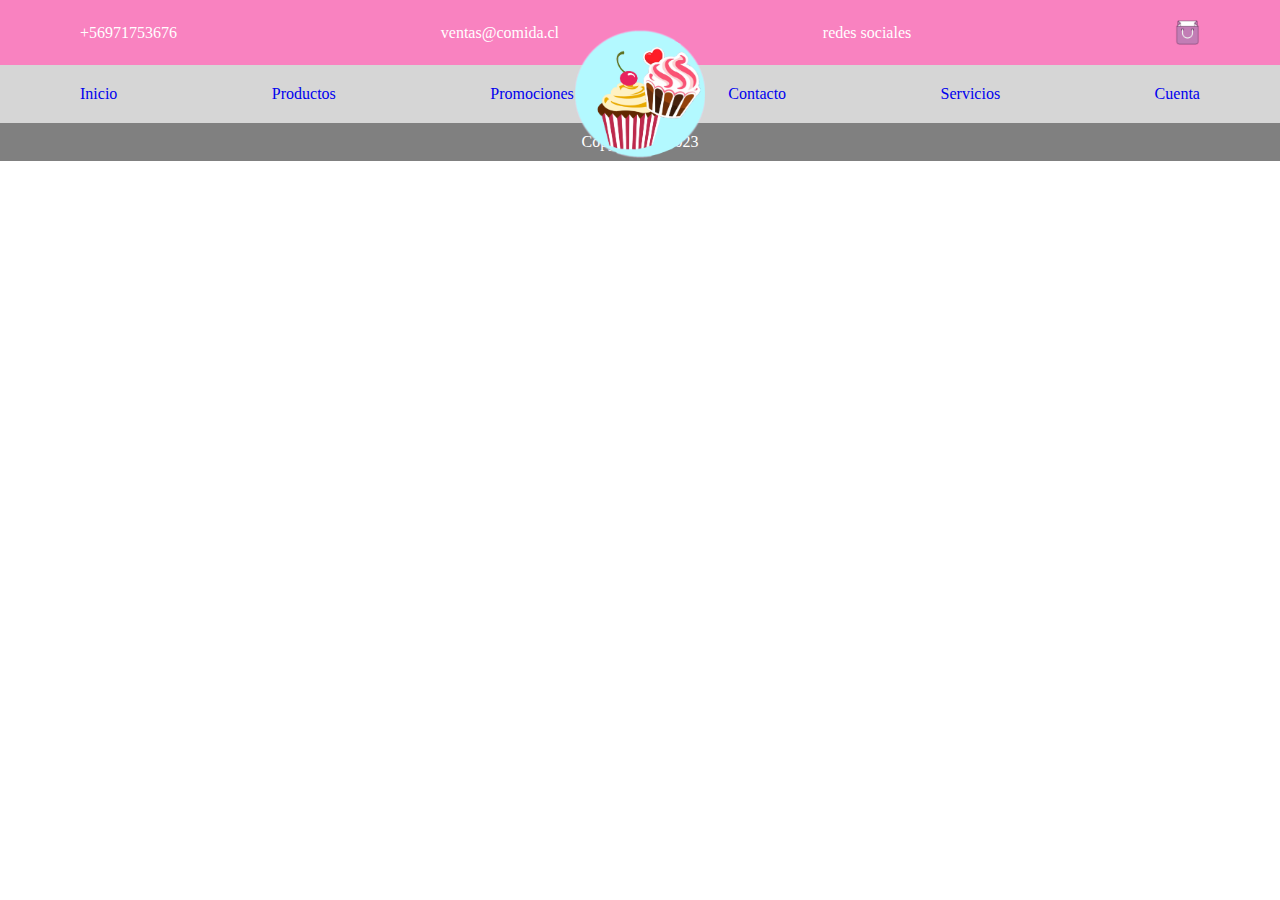
==== pages/contacto.html @ 4459b85d "prueba" ====
<!DOCTYPE html>
<html lang="en">
<head>
    <meta charset="UTF-8">
    <meta http-equiv="X-UA-Compatible" content="IE=edge">
    <meta name="viewport" content="width=device-width, initial-scale=1.0">
    <title>Document</title>
    <link rel="stylesheet" href="/css/style.css">
    <link rel="shortcut icon" href="/images/faviconcaramel.png">
    <style>
        @import url('https://fonts.googleapis.com/css2?family=Caramel&display=swap');
    </style>
</head>
<body>

    <div class="navbar">
        <a href="#">+56971753676</a>
        <a href="#">ventas@comida.cl</a>
        <a href="#">redes sociales</a>
        <img src="/images/carro.png" style="width: 25px;" alt="">
    </div>
    

    <div class="navbar2">
        <a href="/index.html">Inicio</a>
        <a href="/pages/productos.html">Productos</a>
        <a href="#">Promociones</a>
        <img class="logo" src="/images/imagenlogo.png" alt="">
        <a href="/pages/contacto.html">Contacto</a>
        <a href="/pages/servicios.html">Servicios</a>
        <a href="/pages/cuenta.html">Cuenta</a>
    </div>
   


      
    <footer>
        <p>Copyright &copy; 2023</p>
      </footer>

</body>
</html>
---- css/style.css ----
@import url('https://fonts.googleapis.com/css2?family=Caramel&display=swap');



* {
    margin: 0;
    padding: 0;
    box-sizing: border-box;
}



a:link, a:visited, a:active {
    text-decoration:none;
}

h1 {
    font-family: 'Caramel', cursive;
    font-size: 50px;
    color: rgb(0, 0, 0);
    text-align: center;
    position: absolute;
    transform: translate(-50%, -50%);
    animation: alternate;
}

.navbar {
    display: flex;
    justify-content: space-between;
    align-items: center;
    padding: 20px 80px;
    background-color: rgb(249, 130, 192);
    color: #fff;
  }

.navbar2 {
    position: relative;
    display: flex;
    justify-content: space-between;
    align-items: center;
    padding: 20px 80px;
    background-color: rgb(214, 214, 214);
    color: #fff;
  }

.navbar a {
    color: #fff;
    margin-right: 10px;
  }

.navbar a2 {
    color: #fff;
    margin-right: 10px;
  }

.logo {
    position: absolute;
    width: 130px;
    top: 50%;
    left: 50%;
    transform: translate(-50%, -50%);
    z-index: 1;
  }

.banner {
    background-size:cover;
    background-repeat: no-repeat;
    background-position: center;
    width: 100%;
  }

.div-productos {
    width: 25%;
    display: inline-block;
    text-align: center;
    padding: 20px;
  }
.imagen-producto {
    width: 40%;
    border: 1px solid black;
    margin: 2%;
  }


footer {
    background-color: gray;
    color: white;
    text-align: center;
    padding: 10px;
    bottom: 0;
    width: 100%;
  }

.login {
  width: 500px;
  margin: 0 auto;
  text-align: center;

}

h2 {
  margin-top: 50px;
  }


form {
    margin-top: 50px;
    display: inline-block;
    text-align: left;
    padding: 40px;
    border: 1px solid #ccc;
    border-radius: 10px;
    box-shadow: 2px 2px 10px #ccc;
  }
  input[type="text"],
  input[type="password"] {
    width: 100%;
    padding: 10px;
    margin-bottom: 20px;
    border: 1px solid #ccc;
    border-radius: 5px;
  }
  input[type="submit"] {
    padding: 10px 20px;
    border-radius: 5px;
    background-color: #4CAF50;
    color: white;
    border: none;
    cursor: pointer;
  }
  input[type="submit"]:hover {
    background-color: #3e8e41;
  }

  /* CSS Tablet */
  @media screen and (max-width:1023px) {
    /* Agregar CSS para cambiar cuando baje desde 1023 */
  }

  /* CSS Celular */
  @media screen and (max-width:767px) {
    /* Agregar CSS para cambiar cuando baje desde 767 */
  }
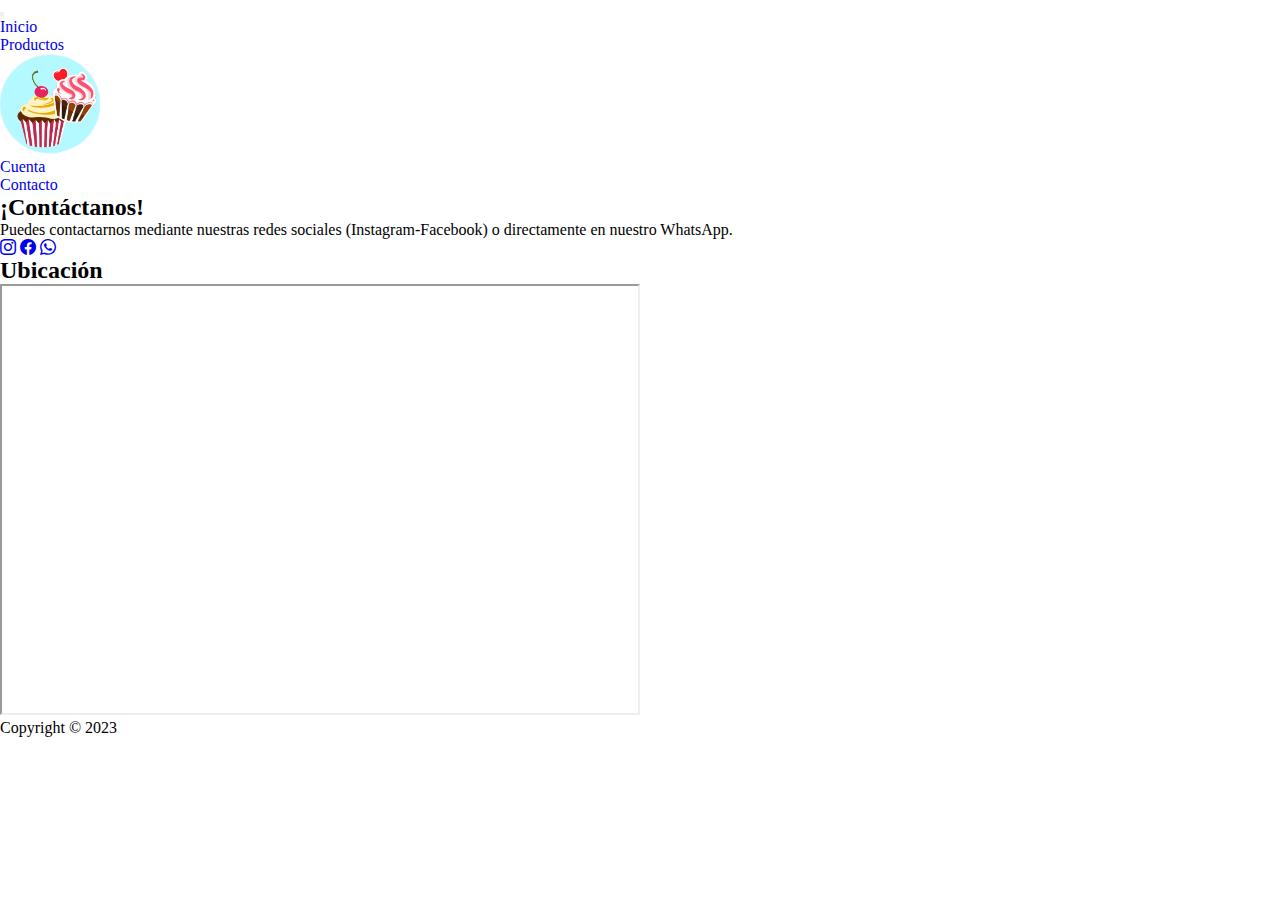
==== commit 23fa9124: "primera version" ====
--- a/pages/contacto.html
+++ b/pages/contacto.html
@@ -1,36 +1,66 @@
 <!DOCTYPE html>
-<html lang="en">
+<html lang="es">
 <head>
     <meta charset="UTF-8">
     <meta http-equiv="X-UA-Compatible" content="IE=edge">
     <meta name="viewport" content="width=device-width, initial-scale=1.0">
-    <title>Document</title>
-    <link rel="stylesheet" href="/css/style.css">
-    <link rel="shortcut icon" href="/images/faviconcaramel.png">
-    <style>
-        @import url('https://fonts.googleapis.com/css2?family=Caramel&display=swap');
-    </style>
+    <title>Contacto</title>
+    <link rel="shortcut icon" href="../images/faviconcaramel.png">
+    <link rel="stylesheet" href="https://cdn.jsdelivr.net/npm/bootstrap-icons@1.10.3/font/bootstrap-icons.css">
+    <link href="https://cdn.jsdelivr.net/npm/bootstrap@5.3.0-alpha1/dist/css/bootstrap.min.css" rel="stylesheet" integrity="sha384-GLhlTQ8iRABdZLl6O3oVMWSktQOp6b7In1Zl3/Jr59b6EGGoI1aFkw7cmDA6j6gD" crossorigin="anonymous">
+    <link rel="stylesheet" href="../css/style.css">
 </head>
 <body>
+<!-- Barra de navegacion -->
+<section>
+    <nav class="navbar navbar-expand-lg bg-body-tertiary">
+        <div class="container-fluid">
+          <button class="navbar-toggler" type="button" data-bs-toggle="collapse" data-bs-target="#navbarNav" aria-controls="navbarNav" aria-expanded="false" aria-label="Toggle navigation">
+            <span class="navbar-toggler-icon"></span>
+          </button>
+          <div class="collapse navbar-collapse" id="navbarNav">
+            <ul class="navbar-nav">
+              <li class="nav-item">
+                <a class="nav-link active" aria-current="page" href="../index.html">Inicio</a>
+              </li>
+              <li class="nav-item">
+                <a class="nav-link" href="./productos.html">Productos</a>
+              </li>
+              <a class="navbar-brand" href="../index.html">
+                <img src="../images/imagenlogo.png" alt="Caramel Servicios" width="100" height="100">
+              </a>
+              <li class="nav-item">
+                <a class="nav-link" href="./cuenta.html">Cuenta</a>
+              </li>
+              <li class="nav-item">
+                <a class="nav-link" href="./contacto.html">Contacto</a>
+              </li>
+            </ul>
+          </div>
+        </div>
+      </nav>
+</section>
 
-    <div class="navbar">
-        <a href="#">+56971753676</a>
-        <a href="#">ventas@comida.cl</a>
-        <a href="#">redes sociales</a>
-        <img src="/images/carro.png" style="width: 25px;" alt="">
+<!-- Informacion de contacto y Ubicacion -->
+
+<main>
+  <section class="container">
+    <div class="row">
+      <div class="col-md-6">
+        <h2>¡Contáctanos!</h2>
+        <p>Puedes contactarnos mediante nuestras redes sociales (Instagram-Facebook) o directamente en nuestro WhatsApp.</p>
+        <a href="https://www.instagram.com/caramel_servicios/" target="_blank"><i class="bi bi-instagram"></i></a>
+        <a href="https://www.facebook.com/caramel_servicios-109637250408511?_rdc=1&_rdr" target="_blank"><i class="bi bi-facebook"></i></a>
+        <a href="https://api.whatsapp.com/send/?phone=56979258797&text&type=phone_number&app_absent=0" target="_blank"><i class="bi bi-whatsapp"></i></a>
+      </div>
+      <div class="col-md-6">
+        <h2>Ubicación</h2>
+        <iframe class="w-100" title="Mapa de Google dePasaje Peyronet 429, quilpue" src="https://www.google.com/maps/embed/v1/place?key=AIzaSyAsd_d46higiozY-zNqtr7zdA81Soswje4&amp;q=Pasaje%20Peyronet%20429,%20quilpue&amp;zoom=16&amp;language=es" width="640" height="431" loading="lazy"></iframe>
+        
+      </div>
     </div>
-    
-
-    <div class="navbar2">
-        <a href="/index.html">Inicio</a>
-        <a href="/pages/productos.html">Productos</a>
-        <a href="#">Promociones</a>
-        <img class="logo" src="/images/imagenlogo.png" alt="">
-        <a href="/pages/contacto.html">Contacto</a>
-        <a href="/pages/servicios.html">Servicios</a>
-        <a href="/pages/cuenta.html">Cuenta</a>
-    </div>
-   
+  </section>
+</main>
 
 
       
--- a/css/style.css
+++ b/css/style.css
@@ -16,121 +16,7 @@
 
 h1 {
     font-family: 'Caramel', cursive;
-    font-size: 50px;
-    color: rgb(0, 0, 0);
-    text-align: center;
-    position: absolute;
-    transform: translate(-50%, -50%);
-    animation: alternate;
 }
-
-.navbar {
-    display: flex;
-    justify-content: space-between;
-    align-items: center;
-    padding: 20px 80px;
-    background-color: rgb(249, 130, 192);
-    color: #fff;
-  }
-
-.navbar2 {
-    position: relative;
-    display: flex;
-    justify-content: space-between;
-    align-items: center;
-    padding: 20px 80px;
-    background-color: rgb(214, 214, 214);
-    color: #fff;
-  }
-
-.navbar a {
-    color: #fff;
-    margin-right: 10px;
-  }
-
-.navbar a2 {
-    color: #fff;
-    margin-right: 10px;
-  }
-
-.logo {
-    position: absolute;
-    width: 130px;
-    top: 50%;
-    left: 50%;
-    transform: translate(-50%, -50%);
-    z-index: 1;
-  }
-
-.banner {
-    background-size:cover;
-    background-repeat: no-repeat;
-    background-position: center;
-    width: 100%;
-  }
-
-.div-productos {
-    width: 25%;
-    display: inline-block;
-    text-align: center;
-    padding: 20px;
-  }
-.imagen-producto {
-    width: 40%;
-    border: 1px solid black;
-    margin: 2%;
-  }
-
-
-footer {
-    background-color: gray;
-    color: white;
-    text-align: center;
-    padding: 10px;
-    bottom: 0;
-    width: 100%;
-  }
-
-.login {
-  width: 500px;
-  margin: 0 auto;
-  text-align: center;
-
-}
-
-h2 {
-  margin-top: 50px;
-  }
-
-
-form {
-    margin-top: 50px;
-    display: inline-block;
-    text-align: left;
-    padding: 40px;
-    border: 1px solid #ccc;
-    border-radius: 10px;
-    box-shadow: 2px 2px 10px #ccc;
-  }
-  input[type="text"],
-  input[type="password"] {
-    width: 100%;
-    padding: 10px;
-    margin-bottom: 20px;
-    border: 1px solid #ccc;
-    border-radius: 5px;
-  }
-  input[type="submit"] {
-    padding: 10px 20px;
-    border-radius: 5px;
-    background-color: #4CAF50;
-    color: white;
-    border: none;
-    cursor: pointer;
-  }
-  input[type="submit"]:hover {
-    background-color: #3e8e41;
-  }
 
   /* CSS Tablet */
   @media screen and (max-width:1023px) {
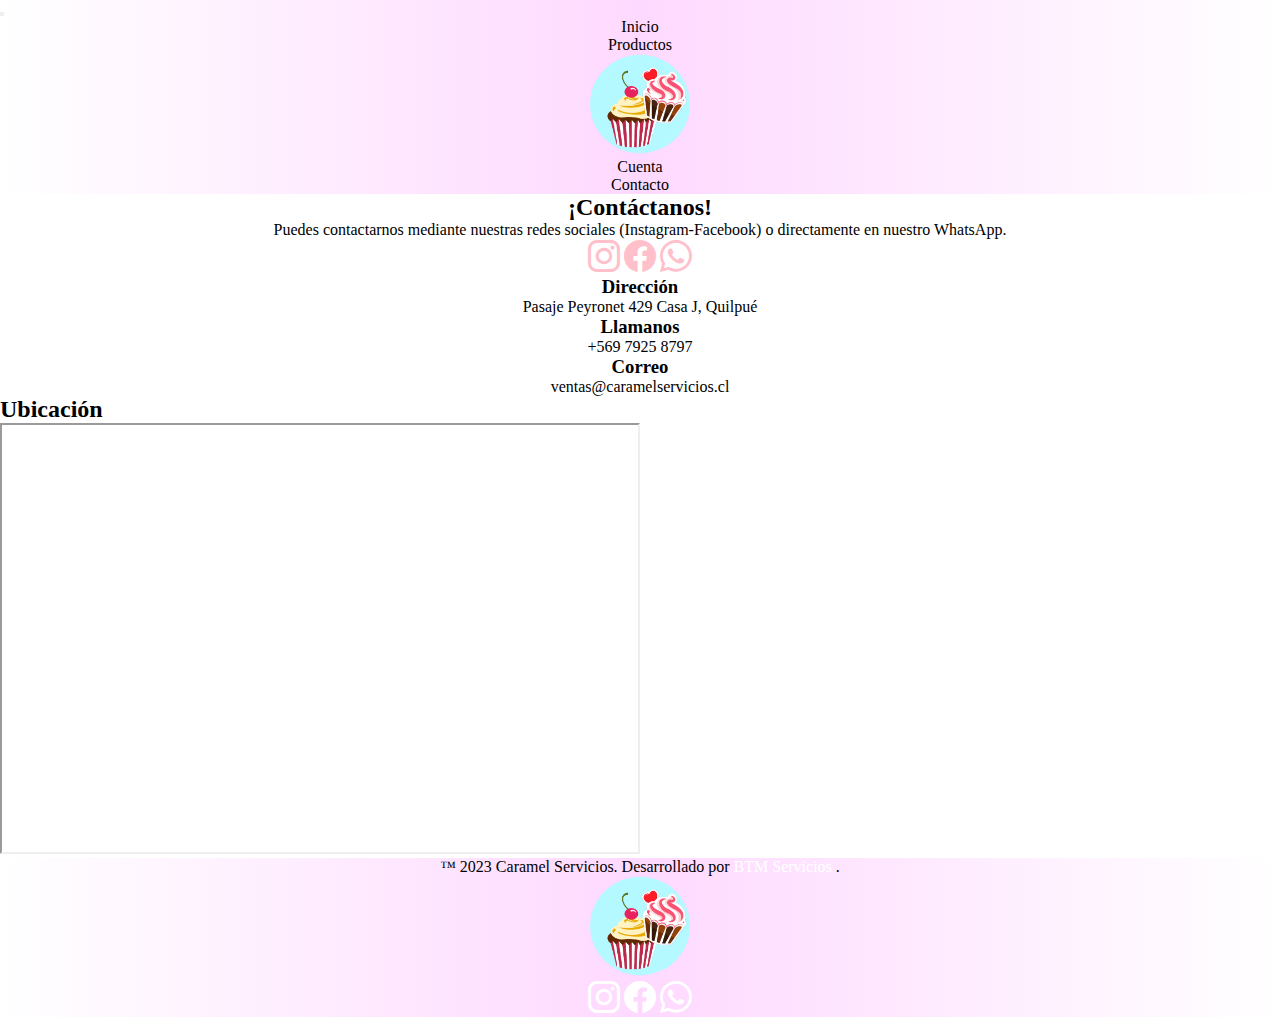
==== commit a13d2aa8: "mayoria de cambios realizados" ====
--- a/pages/contacto.html
+++ b/pages/contacto.html
@@ -13,46 +13,60 @@
 <body>
 <!-- Barra de navegacion -->
 <section>
-    <nav class="navbar navbar-expand-lg bg-body-tertiary">
-        <div class="container-fluid">
-          <button class="navbar-toggler" type="button" data-bs-toggle="collapse" data-bs-target="#navbarNav" aria-controls="navbarNav" aria-expanded="false" aria-label="Toggle navigation">
-            <span class="navbar-toggler-icon"></span>
-          </button>
-          <div class="collapse navbar-collapse" id="navbarNav">
-            <ul class="navbar-nav">
-              <li class="nav-item">
-                <a class="nav-link active" aria-current="page" href="../index.html">Inicio</a>
-              </li>
-              <li class="nav-item">
-                <a class="nav-link" href="./productos.html">Productos</a>
-              </li>
-              <a class="navbar-brand" href="../index.html">
-                <img src="../images/imagenlogo.png" alt="Caramel Servicios" width="100" height="100">
-              </a>
-              <li class="nav-item">
-                <a class="nav-link" href="./cuenta.html">Cuenta</a>
-              </li>
-              <li class="nav-item">
-                <a class="nav-link" href="./contacto.html">Contacto</a>
-              </li>
-            </ul>
-          </div>
+  <nav class="navbar navbar-expand-lg background-pink ">
+      <div class="container-fluid justify-content-center">
+        <button class="navbar-toggler" type="button" data-bs-toggle="collapse" data-bs-target="#navbarNav" aria-controls="navbarNav" aria-expanded="false" aria-label="Toggle navigation">
+          <span class="navbar-toggler-icon"></span>
+        </button>
+        <div class="collapse navbar-collapse flex-grow-0" id="navbarNav">
+          <ul class="navbar-nav centrar-texto">
+            <li class="nav-item">
+              <a class="nav-link active" aria-current="page" href="../index.html">Inicio</a>
+            </li>
+            <li class="nav-item">
+              <a class="nav-link" href="../pages/productos.html">Productos</a>
+            </li>
+            <a class="navbar-brand" href="../index.html">
+              <img src="../images/imagenlogo.png" alt="Caramel Servicios" width="100" height="100">
+            </a>
+            <li class="nav-item">
+              <a class="nav-link" href="../pages/cuenta.html">Cuenta</a>
+            </li>
+            <li class="nav-item">
+              <a class="nav-link" href="../pages/contacto.html">Contacto</a>
+            </li>
+          </ul>
         </div>
-      </nav>
+      </div>
+    </nav>
 </section>
-
 <!-- Informacion de contacto y Ubicacion -->
-
 <main>
-  <section class="container">
+  <section class="container md">
     <div class="row">
-      <div class="col-md-6">
-        <h2>¡Contáctanos!</h2>
-        <p>Puedes contactarnos mediante nuestras redes sociales (Instagram-Facebook) o directamente en nuestro WhatsApp.</p>
-        <a href="https://www.instagram.com/caramel_servicios/" target="_blank"><i class="bi bi-instagram"></i></a>
-        <a href="https://www.facebook.com/caramel_servicios-109637250408511?_rdc=1&_rdr" target="_blank"><i class="bi bi-facebook"></i></a>
-        <a href="https://api.whatsapp.com/send/?phone=56979258797&text&type=phone_number&app_absent=0" target="_blank"><i class="bi bi-whatsapp"></i></a>
+      <!-- Descripcion -->
+      <div class="col-md-6 centrar-texto">
+        <div class="">
+          <h2>¡Contáctanos!</h2>
+          <p>Puedes contactarnos mediante nuestras redes sociales (Instagram-Facebook) o directamente en nuestro WhatsApp.</p>
+          <a href="https://www.instagram.com/caramel_servicios/" target="_blank"><i class="bi bi-instagram" style="font-size: 2rem; color: pink;"></i></a>
+          <a href="https://www.facebook.com/caramel_servicios-109637250408511?_rdc=1&_rdr" target="_blank"><i class="bi bi-facebook" style="font-size: 2rem; color: pink;"></i></a>
+          <a href="https://api.whatsapp.com/send/?phone=56979258797&text&type=phone_number&app_absent=0" target="_blank"><i class="bi bi-whatsapp" style="font-size: 2rem; color: pink;"></i></a>
+        </div>
+        <div>
+          <h3> Dirección </h3>
+          <p>Pasaje Peyronet 429 Casa J, Quilpué</p>
+        </div>
+        <div>
+          <h3> Llamanos </h3>
+          <a href="tel:+56979258797" data-type="tel" data-id="tel:+56979258797" target="_blank" rel="noreferrer noopener">+569 7925 8797</a>
+        </div>
+        <div>
+          <h3> Correo </h3>
+          <a href="mailto:ventas@caramelservicios.cl" target="_blank" rel="noreferrer noopener">ventas@caramelservicios.cl</a>
+        </div>
       </div>
+      <!-- Mapa -->
       <div class="col-md-6">
         <h2>Ubicación</h2>
         <iframe class="w-100" title="Mapa de Google dePasaje Peyronet 429, quilpue" src="https://www.google.com/maps/embed/v1/place?key=AIzaSyAsd_d46higiozY-zNqtr7zdA81Soswje4&amp;q=Pasaje%20Peyronet%20429,%20quilpue&amp;zoom=16&amp;language=es" width="640" height="431" loading="lazy"></iframe>
@@ -62,11 +76,23 @@
   </section>
 </main>
 
-
-      
-    <footer>
-        <p>Copyright &copy; 2023</p>
-      </footer>
-
+<!-- Footer -->
+<footer class="background-pink">
+  <div class="container">
+    <div class="row centrar-texto">
+      <div class="col-md-4" >
+        <p>™ 2023 Caramel Servicios. Desarrollado por<a href="https://www.btmservicios.cl/" target="_blank" rel="noopener" style="color:#FFFFFF"> BTM Servicios </a>.</p></div>
+      <div class="col-md-4">
+        <img src="../images/imagenlogo.png" alt="Caramel Servicios" width="100" height="100">
+      </div>
+      <div class="col-md-4">
+        <a href="https://www.instagram.com/caramel_servicios/" target="_blank"><i class="bi bi-instagram" style="font-size: 2rem; color: white;"></i></a>
+        <a href="https://www.facebook.com/caramel_servicios-109637250408511?_rdc=1&_rdr" target="_blank"><i class="bi bi-facebook" style="font-size: 2rem; color: white;"></i></a>
+        <a href="https://api.whatsapp.com/send/?phone=56979258797&text&type=phone_number&app_absent=0" target="_blank"><i class="bi bi-whatsapp" style="font-size: 2rem; color: white;"></i></a>
+      </div>
+    </div>
+  </div>
+</footer>
+      <script src="https://cdn.jsdelivr.net/npm/bootstrap@5.3.0-alpha1/dist/js/bootstrap.bundle.min.js" integrity="sha384-w76AqPfDkMBDXo30jS1Sgez6pr3x5MlQ1ZAGC+nuZB+EYdgRZgiwxhTBTkF7CXvN" crossorigin="anonymous"></script>
 </body>
 </html>--- a/css/style.css
+++ b/css/style.css
@@ -1,22 +1,89 @@
 @import url('https://fonts.googleapis.com/css2?family=Caramel&display=swap');
 
+* {
+  margin: 0;
+  padding: 0;
+  box-sizing: border-box;
+}
 
+a:link, a:visited, a:active {
+  text-decoration:none;
+  color: black;
+}
+h1 {
+  font-family: 'Caramel', cursive;
+}
 
-* {
-    margin: 0;
-    padding: 0;
-    box-sizing: border-box;
+a :active { 
+  text-decoration: rgb(243, 144, 243)
+}
+
+.background-pink {
+  background: rgb(255,255,255);
+  background: linear-gradient(90deg, rgba(255,255,255,1) 0%, rgba(254,217,255,1) 50%, rgba(255,255,255,1) 100%);
+}
+
+.background-container {
+  background-image: linear-gradient( 174.2deg,  rgba(255,244,228,1) 7.1%, rgba(240,246,238,1) 67.4% );
+}
+.instagram-feed {
+  width: 100%;
+  /* height: 78vh; */
+}
+
+.btn-color-pink {
+  background-color: #ffbfbf;
+}
+
+.centrar-texto {
+  text-align: center;
+  align-items: center;
+}
+/* Animaciones */
+div .card {
+  width: 100%;
+  margin: 5%;
+  transition: all 400ms;
+}
+
+div .card:hover {
+transform: scale(1.15);
 }
 
 
 
-a:link, a:visited, a:active {
-    text-decoration:none;
-}
+/* @media screen and (max-width: 900px) {
+  .instagram-feed {
+  
 
-h1 {
-    font-family: 'Caramel', cursive;
-}
+  }
+} */
+
+
+
+
+
+
+
+
+
+
+
+
+
+
+
+
+
+
+
+
+
+
+
+
+
+
 
   /* CSS Tablet */
   @media screen and (max-width:1023px) {
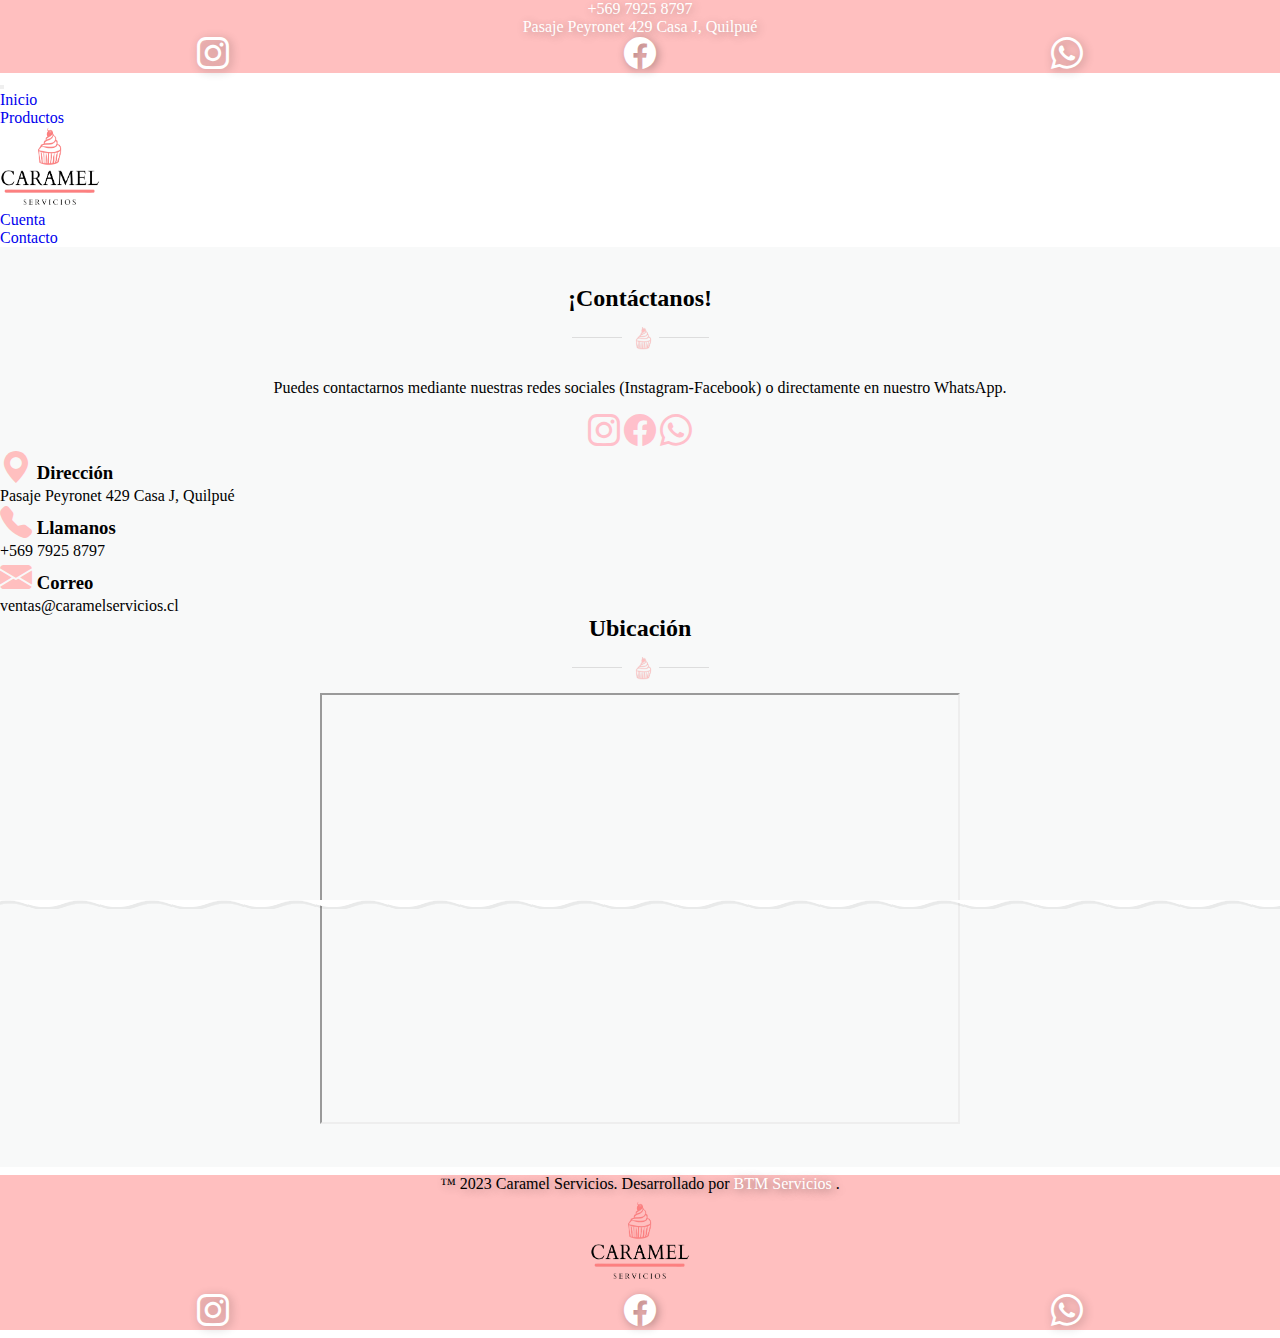
==== commit 46b817ac: "SAS" ====
--- a/pages/contacto.html
+++ b/pages/contacto.html
@@ -4,86 +4,134 @@
     <meta charset="UTF-8">
     <meta http-equiv="X-UA-Compatible" content="IE=edge">
     <meta name="viewport" content="width=device-width, initial-scale=1.0">
+    
     <title>Contacto</title>
+    <meta name="keywords" content="contacto caramel servicios, direccion caramel servicios, numero caramel servicios">
+    <meta name="description" content="Contacto, numero y direccion de nuestro local">
+
     <link rel="shortcut icon" href="../images/faviconcaramel.png">
     <link rel="stylesheet" href="https://cdn.jsdelivr.net/npm/bootstrap-icons@1.10.3/font/bootstrap-icons.css">
     <link href="https://cdn.jsdelivr.net/npm/bootstrap@5.3.0-alpha1/dist/css/bootstrap.min.css" rel="stylesheet" integrity="sha384-GLhlTQ8iRABdZLl6O3oVMWSktQOp6b7In1Zl3/Jr59b6EGGoI1aFkw7cmDA6j6gD" crossorigin="anonymous">
-    <link rel="stylesheet" href="../css/style.css">
+    <link rel="stylesheet" href="../css/estilos.css">
 </head>
 <body>
-<!-- Barra de navegacion -->
-<section>
-  <nav class="navbar navbar-expand-lg background-pink ">
-      <div class="container-fluid justify-content-center">
-        <button class="navbar-toggler" type="button" data-bs-toggle="collapse" data-bs-target="#navbarNav" aria-controls="navbarNav" aria-expanded="false" aria-label="Toggle navigation">
-          <span class="navbar-toggler-icon"></span>
-        </button>
-        <div class="collapse navbar-collapse flex-grow-0" id="navbarNav">
-          <ul class="navbar-nav centrar-texto">
-            <li class="nav-item">
-              <a class="nav-link active" aria-current="page" href="../index.html">Inicio</a>
-            </li>
-            <li class="nav-item">
-              <a class="nav-link" href="../pages/productos.html">Productos</a>
-            </li>
-            <a class="navbar-brand" href="../index.html">
-              <img src="../images/imagenlogo.png" alt="Caramel Servicios" width="100" height="100">
-            </a>
-            <li class="nav-item">
-              <a class="nav-link" href="../pages/cuenta.html">Cuenta</a>
-            </li>
-            <li class="nav-item">
-              <a class="nav-link" href="../pages/contacto.html">Contacto</a>
-            </li>
-          </ul>
+  <!-- header -->
+
+  <header>
+    <div class="container">
+      <div class="row ">
+        <div class="col-md-4" >
+          <a class="a-header" href="tel:+56979258797" data-type="tel" data-id="tel:+56979258797" target="_blank" rel="noreferrer noopener">+569 7925 8797</a>
+        </div>
+        <div class="col-md-4" >
+          <a class="a-header" href="https://www.google.com/maps/dir//Pje.+Peyronet+429+Quilpu%C3%A9+Valpara%C3%ADso/@-33.0432041,-71.4295421,16z/data=!4m8!4m7!1m0!1m5!1m1!1s0x9689d9a9fbfcd401:0x63fa71572571edf7!2m2!1d-71.4295421!2d-33.0432041" data-type="direccion" data-id="direccion" target="_blank" rel="noreferrer noopener">Pasaje Peyronet 429 Casa J, Quilpué</a>
+        </div>
+        <div class="col-md-4">
+          <a href="https://www.instagram.com/caramel_servicios/" target="_blank"><i class="bi bi-instagram" style="font-size: 2rem; color: white;"></i></a>
+          <a href="https://www.facebook.com/caramel_servicios-109637250408511?_rdc=1&_rdr" target="_blank"><i class="bi bi-facebook" style="font-size: 2rem; color: white;"></i></a>
+          <a href="https://api.whatsapp.com/send/?phone=56979258797&text&type=phone_number&app_absent=0" target="_blank"><i class="bi bi-whatsapp" style="font-size: 2rem; color: white;"></i></a>
         </div>
       </div>
-    </nav>
-</section>
+    </div>
+  </header>
+  
+  <!-- Barra de navegacion -->
+  
+  <nav class="navbar navbar-expand-lg">
+    <div class="container-fluid">
+      <button class="navbar-toggler" type="button" data-bs-toggle="collapse" data-bs-target="#navbarNav" aria-controls="navbarNav" aria-expanded="false" aria-label="Toggle navigation">
+        <span class="navbar-toggler-icon"></span>
+      </button>
+      <!-- Items -->
+      <div class="collapse navbar-collapse " id="navbarNav">
+        <ul class="navbar-nav">
+          <li class="nav-item">
+            <a class="nav-link" aria-current="page" href="../index.html">Inicio</a>
+          </li>
+          <li class="nav-item">
+            <a class="nav-link" href="/pages/productos.html">Productos</a>
+          </li>
+          <a class="nav-item" href="../index.html">
+            <img class="navbar-logo" src="../images/LogoCaramelTransparente.png" alt="Caramel Servicios">
+          </a>
+          <li class="nav-item">
+            <a class="nav-link" href="/pages/cuenta.html">Cuenta</a>
+          </li>
+          <li class="nav-item">
+            <a class="nav-link active" href="/pages/contacto.html">Contacto</a>
+          </li>
+        </ul>
+      </div>
+    </div>
+  <div class="wave-separator"></div>
+  </nav>
 <!-- Informacion de contacto y Ubicacion -->
-<main>
+<main class="">
   <section class="container md">
     <div class="row">
       <!-- Descripcion -->
-      <div class="col-md-6 centrar-texto">
-        <div class="">
+      <div class="col-md-6">
+        <div class="centrar-texto">
           <h2>¡Contáctanos!</h2>
+          <div class="tm-table">
+            <div class="line table-cell"></div>
+            <img class="table-cell" src="../images/faviconcaramel.png" alt="cupcake" title="cupcake">
+            <div class="line table-cell"></div>
+          </div>
           <p>Puedes contactarnos mediante nuestras redes sociales (Instagram-Facebook) o directamente en nuestro WhatsApp.</p>
           <a href="https://www.instagram.com/caramel_servicios/" target="_blank"><i class="bi bi-instagram" style="font-size: 2rem; color: pink;"></i></a>
           <a href="https://www.facebook.com/caramel_servicios-109637250408511?_rdc=1&_rdr" target="_blank"><i class="bi bi-facebook" style="font-size: 2rem; color: pink;"></i></a>
           <a href="https://api.whatsapp.com/send/?phone=56979258797&text&type=phone_number&app_absent=0" target="_blank"><i class="bi bi-whatsapp" style="font-size: 2rem; color: pink;"></i></a>
         </div>
         <div>
-          <h3> Dirección </h3>
-          <p>Pasaje Peyronet 429 Casa J, Quilpué</p>
+          <h3> 
+            <i class="bi bi-geo-alt-fill" style="font-size: 2rem; color: #ffbfbf;"></i>
+            Dirección 
+          </h3>
+          <a class ="a-contacto" href="https://www.google.com/maps/dir//Pje.+Peyronet+429+Quilpu%C3%A9+Valpara%C3%ADso/@-33.0432041,-71.4295421,16z/data=!4m8!4m7!1m0!1m5!1m1!1s0x9689d9a9fbfcd401:0x63fa71572571edf7!2m2!1d-71.4295421!2d-33.0432041" data-type="direccion" data-id="direccion" target="_blank" rel="noreferrer noopener">Pasaje Peyronet 429 Casa J, Quilpué</a>
+        </div>
+        <div> 
+          <h3> 
+            <i class="bi bi-telephone-fill" style="font-size: 2rem; color: #ffbfbf;"></i>
+            Llamanos
+          </h3>
+          <a class ="a-contacto" href="tel:+56979258797" data-type="tel" data-id="tel:+56979258797" target="_blank" rel="noreferrer noopener">+569 7925 8797</a>
         </div>
         <div>
-          <h3> Llamanos </h3>
-          <a href="tel:+56979258797" data-type="tel" data-id="tel:+56979258797" target="_blank" rel="noreferrer noopener">+569 7925 8797</a>
-        </div>
-        <div>
-          <h3> Correo </h3>
-          <a href="mailto:ventas@caramelservicios.cl" target="_blank" rel="noreferrer noopener">ventas@caramelservicios.cl</a>
+          <h3> 
+            <i class="bi bi-envelope-fill" style="font-size: 2rem; color: #ffbfbf;"></i>
+            Correo 
+          </h3>
+          <a class ="a-contacto" href="mailto:ventas@caramelservicios.cl" target="_blank" rel="noreferrer noopener">ventas@caramelservicios.cl</a>
         </div>
       </div>
       <!-- Mapa -->
-      <div class="col-md-6">
+      <div class="col-md-6 centrar-texto">
         <h2>Ubicación</h2>
-        <iframe class="w-100" title="Mapa de Google dePasaje Peyronet 429, quilpue" src="https://www.google.com/maps/embed/v1/place?key=AIzaSyAsd_d46higiozY-zNqtr7zdA81Soswje4&amp;q=Pasaje%20Peyronet%20429,%20quilpue&amp;zoom=16&amp;language=es" width="640" height="431" loading="lazy"></iframe>
-        
+        <div class="tm-table">
+          <div class="line table-cell"></div>
+          <img class="table-cell" src="../images/faviconcaramel.png" alt="cupcake" title="cupcake">
+          <div class="line table-cell"></div>
+        </div>
+        <map name="Ubicacion Caramel Servicios">
+          <iframe class="w-100" alt="Ubicacion Caramel Servicios" title="Mapa de Google dePasaje Peyronet 429, quilpue" src="https://www.google.com/maps/embed/v1/place?key=AIzaSyAsd_d46higiozY-zNqtr7zdA81Soswje4&amp;q=Pasaje%20Peyronet%20429,%20quilpue&amp;zoom=16&amp;language=es" width="640" height="431" loading="lazy"></iframe>
+        </map>
       </div>
     </div>
   </section>
 </main>
 
 <!-- Footer -->
-<footer class="background-pink">
+<footer class="">
   <div class="container">
     <div class="row centrar-texto">
       <div class="col-md-4" >
-        <p>™ 2023 Caramel Servicios. Desarrollado por<a href="https://www.btmservicios.cl/" target="_blank" rel="noopener" style="color:#FFFFFF"> BTM Servicios </a>.</p></div>
+        <p>™ 2023 Caramel Servicios. Desarrollado por<a href="https://www.btmservicios.cl/" target="_blank" rel="noopener" style="color:#FFFFFF"> BTM Servicios </a>.</p>
+      </div>
       <div class="col-md-4">
-        <img src="../images/imagenlogo.png" alt="Caramel Servicios" width="100" height="100">
+        <a class="" href="./index.html">
+          <img src="../images/LogoCaramelTransparente.png" alt="Caramel Servicios" width="100" height="80">
+          </a>
       </div>
       <div class="col-md-4">
         <a href="https://www.instagram.com/caramel_servicios/" target="_blank"><i class="bi bi-instagram" style="font-size: 2rem; color: white;"></i></a>
@@ -93,6 +141,6 @@
     </div>
   </div>
 </footer>
-      <script src="https://cdn.jsdelivr.net/npm/bootstrap@5.3.0-alpha1/dist/js/bootstrap.bundle.min.js" integrity="sha384-w76AqPfDkMBDXo30jS1Sgez6pr3x5MlQ1ZAGC+nuZB+EYdgRZgiwxhTBTkF7CXvN" crossorigin="anonymous"></script>
+<script src="https://cdn.jsdelivr.net/npm/bootstrap@5.3.0-alpha1/dist/js/bootstrap.bundle.min.js" integrity="sha384-w76AqPfDkMBDXo30jS1Sgez6pr3x5MlQ1ZAGC+nuZB+EYdgRZgiwxhTBTkF7CXvN" crossorigin="anonymous"></script>
 </body>
 </html>--- a/css/estilos.css
+++ b/css/estilos.css
@@ -0,0 +1,194 @@
+@import url("https://fonts.googleapis.com/css2?family=Caramel&display=swap");
+* {
+  margin: 0;
+  padding: 0;
+  box-sizing: border-box;
+}
+*::-moz-selection {
+  background-color: #ffbfbf;
+  color: #F6F3F5;
+}
+*::selection {
+  background-color: #ffbfbf;
+  color: #F6F3F5;
+}
+
+p {
+  margin-top: 1rem;
+  margin-bottom: 1rem;
+}
+
+ul {
+  list-style-type: none;
+}
+
+h1 {
+  font-family: "Caramel", cursive;
+  font-size: 3rem;
+}
+
+a:link, a:visited, a:active {
+  text-decoration: none;
+}
+a:link:hover, a:visited:hover, a:active:hover {
+  transform: scale(1.05);
+  color: #fa7f7f;
+}
+
+.centrar-texto {
+  text-align: center;
+  align-items: center;
+}
+
+input[type=checkbox] {
+  background-color: #ffbfbf;
+  cursor: pointer;
+}
+input[type=checkbox]:hover {
+  background-color: #fa7f7f;
+}
+input[type=checkbox]:checked {
+  background-color: #fa7f7f;
+}
+
+body {
+  background-color: white;
+}
+
+main {
+  background-color: #F8F9F9;
+  padding-top: 3%;
+  padding-bottom: 3%;
+}
+
+header {
+  background-color: #ffbfbf;
+}
+header .container .row .col-md-4 {
+  display: flex;
+  align-items: center;
+  margin: auto;
+  justify-content: space-around;
+}
+header .container .row .col-md-4 a {
+  color: #ffffff;
+  text-shadow: 2px 2px 10px rgba(0, 0, 0, 0.3);
+}
+header .container .row .col-md-4 a:hover {
+  color: #ffffff;
+  font-weight: bold;
+}
+
+.navbar {
+  background-color: white;
+}
+.navbar .container-fluid .collapse {
+  justify-content: center;
+}
+.navbar .container-fluid .collapse ul {
+  align-items: center;
+}
+
+.navbar-logo {
+  width: 100px;
+  height: 80px;
+  margin-right: 0;
+}
+
+.wave-separator {
+  height: 9px;
+  width: 100%;
+  background-color: transparent;
+  background: url(/images/bg-header.png) repeat-x bottom;
+  position: absolute;
+  bottom: -9px;
+  z-index: 25;
+}
+
+.main-carousel {
+  padding-top: 0;
+}
+
+.a-contacto {
+  color: black;
+}
+
+.table-cell {
+  display: table-cell;
+  vertical-align: middle;
+  float: none;
+}
+
+.tm-table {
+  display: table;
+  margin: auto;
+  width: 137px;
+  position: relative;
+  padding: 25px 0;
+}
+.tm-table .line {
+  width: 50px;
+  border-top: 1px solid #ddd;
+}
+.tm-table img {
+  margin: -10px 10px;
+  position: absolute;
+  width: 23px;
+}
+
+div .card {
+  width: 100%;
+  transition: all 400ms;
+  border-color: #ffbfbf;
+  border-width: 0.1rem;
+  margin-top: 1rem;
+}
+div .card:hover {
+  transform: scale(1.15);
+}
+
+.btn {
+  background-color: #ffbfbf;
+  transition: all 400ms;
+}
+.btn:hover {
+  transform: scale(1.05);
+  color: #ffffff !important;
+  background-color: #fa7f7f;
+}
+
+footer {
+  background-color: #ffbfbf;
+}
+footer .container .row .col-md-4 {
+  display: flex;
+  margin-top: 0.5rem;
+  margin-bottom: 0.5rem;
+  justify-content: space-around;
+  text-shadow: 2px 2px 10px rgba(0, 0, 0, 0.3);
+}
+footer .container .row .col-md-4 p {
+  margin-top: 0;
+  margin-bottom: 0;
+}
+footer .container .row .col-md-4 p a {
+  text-shadow: 2px 2px 10px rgba(0, 0, 0, 0.5);
+}
+
+/* CSS Tablet */
+@media screen and (max-width: 1023px) {
+  /* Agregar CSS para cambiar cuando baje desde 1023 */
+  .nav-item:nth-child(3) {
+    order: -1;
+  }
+}
+/* CSS Celular */
+@media screen and (max-width: 767px) {
+  /* Agregar CSS para cambiar cuando baje desde 767 */
+  div .card {
+    transition: all 300ms;
+  }
+  div .card:hover {
+    transform: scale(1.05);
+  }
+}/*# sourceMappingURL=estilos.css.map */